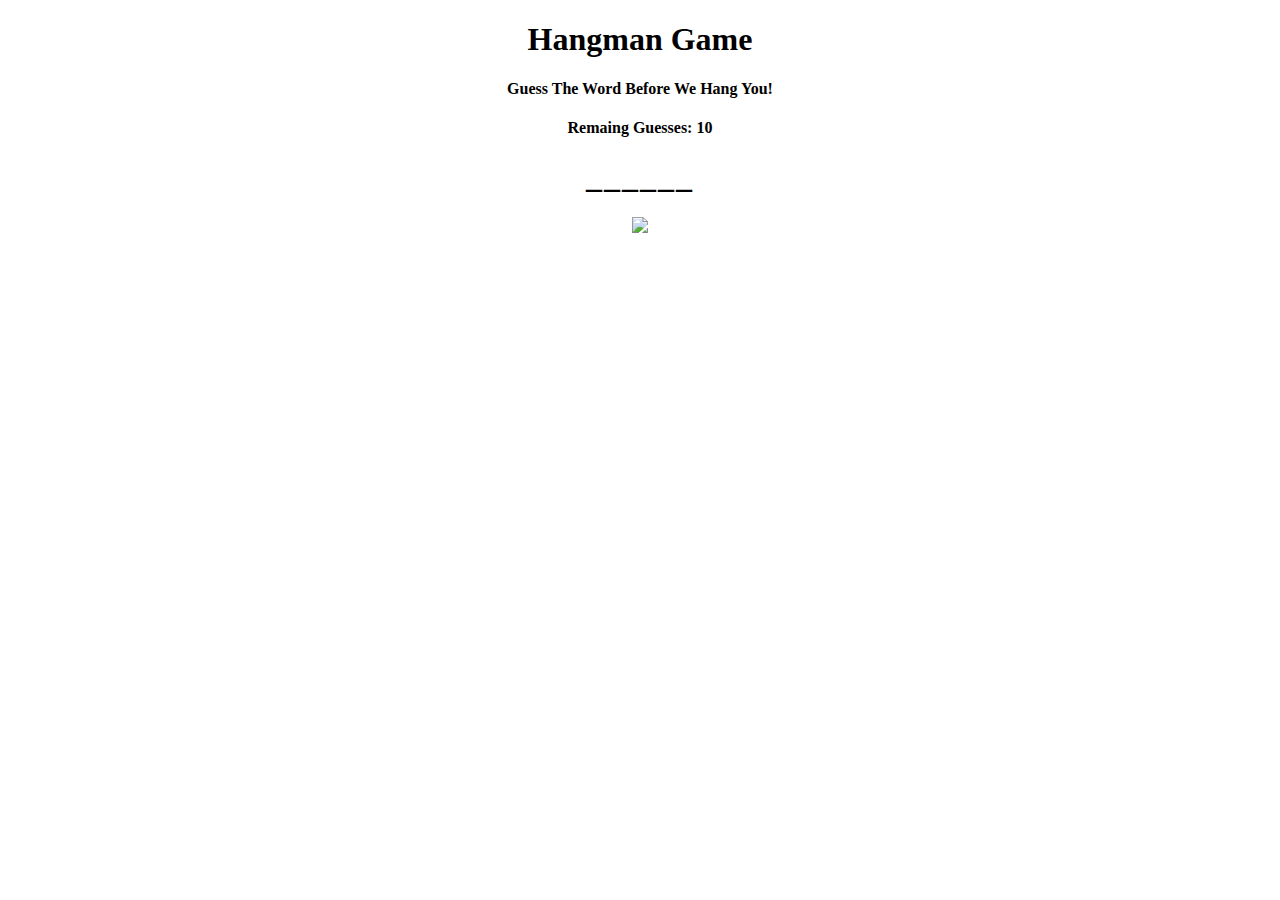
==== hangman/index.html @ ffca274b "adding starting point for hangman game" ====
<!DOCTYPE html>
<html lang="en">
<head>
    <meta charset="UTF-8">
    <meta name="viewport" content="width=device-width, initial-scale=1.0">
    <meta http-equiv="X-UA-Compatible" content="ie=edge">

    <!-- Bootstrap CSS -->
    <link rel="stylesheet" href="https://stackpath.bootstrapcdn.com/bootstrap/4.1.1/css/bootstrap.min.css" integrity="sha384-WskhaSGFgHYWDcbwN70/dfYBj47jz9qbsMId/iRN3ewGhXQFZCSftd1LZCfmhktB" crossorigin="anonymous">
    <link rel="stylesheet" href="css/main.css">

    <title>Hangman Game</title>
    <style>#hangman-word { letter-spacing: 2px !important; }</style>
</head>
<body>
    <header class="container">
        <h1 id="game-title">Hangman Game</h1>
        <h4>Guess The Word Before We Hang You!</h4>
    </header>

    <div id="main">
        <div class="container">
            <div class="text-center">
                <div id="hangman-text">
                    <h4 id="remaining-guesses"></h4>
                    <h1 id="hangman-word"></h1>
                    <p id="guessed-letters"></p>
                </div>
                <div id="hangman-graphics"></div>        
            </div>
        </div>
    </div>

    <script src="js/requests.js"></script>
    <script src="js/hangman.js"></script>
    <script src="js/app.js"></script>
</body>
</html>
---- hangman/css/main.css ----
body {
    text-align: center;
}
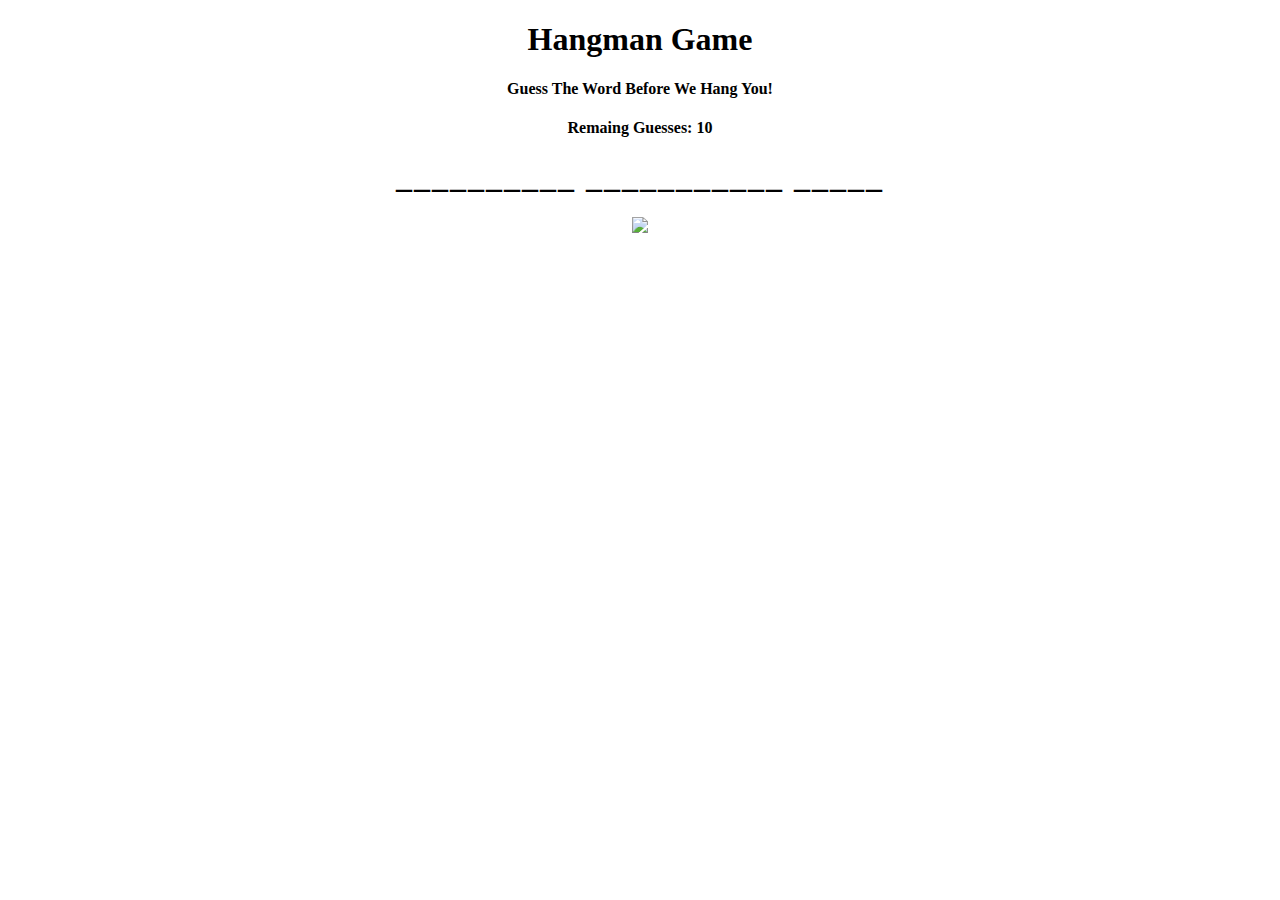
==== commit e05750f9: "js" ====
--- a/hangman/index.html
+++ b/hangman/index.html
@@ -30,8 +30,7 @@
             </div>
         </div>
     </div>
-
-    <script src="js/requests.js"></script>
+    
     <script src="js/hangman.js"></script>
     <script src="js/app.js"></script>
 </body>
